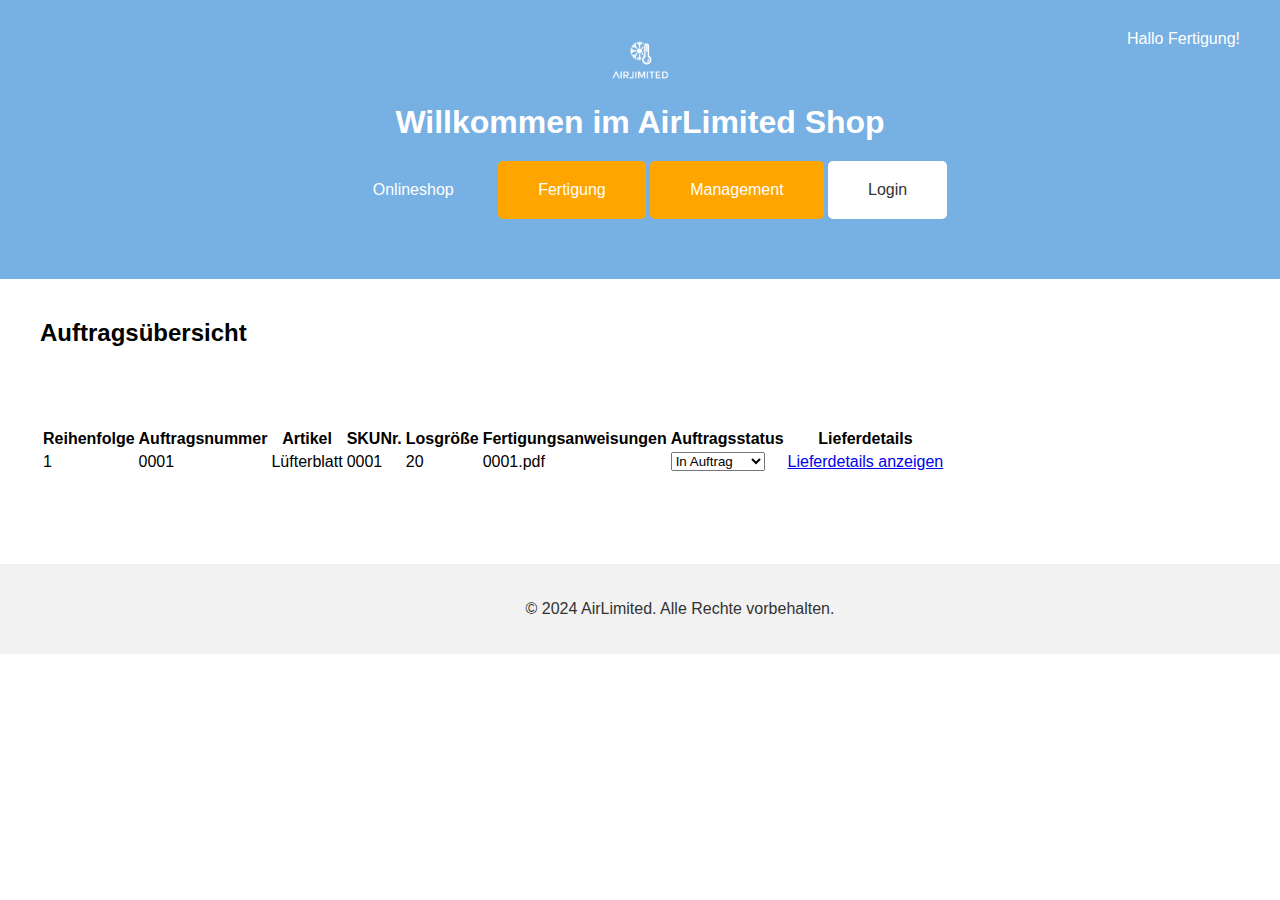
==== fertigung.html @ 10bf9061 "Add files via upload" ====
<!DOCTYPE html>
<html lang="de">
<head>
    <meta charset="UTF-8">
    <meta name="viewport" content="width=device-width, initial-scale=1.0">
    <title>AirLimited - Fertigung</title>
    <link rel="stylesheet" href="styles.css">
</head>
<body>
   <header>
        <div class="logo">
            <img src="logo.png" alt="AirLimited Logo"> <!-- Hier dein Logo einfügen -->
        </div>
        <h1>Willkommen im AirLimited Shop</h1>
        <nav>
            <button onclick="window.location.href='index.html'">Onlineshop</button>
            <button onclick="window.location.href='fertigung.html'" class="fertigung-btn">Fertigung</button>
            <button onclick="window.location.href='management.html'" class="management-btn">Management</button>
            <button onclick="window.location.href='login.html'" class="login-btn">Login</button>
        </nav>
        <div class="account-buttons">
            <button onclick="window.location.href='fertigung.html'">Hallo Fertigung!</button>
        </div>
    </header>

<h2>Auftragsübersicht</h2>

<main>

    <table>
        <thead>
            <tr>
                <th>Reihenfolge</th>
                <th>Auftragsnummer</th>
                <th>Artikel</th>
                <th>SKUNr.</th>
                <th>Losgröße</th>
                <th>Fertigungsanweisungen</th>
                <th>Auftragsstatus</th>
                <th>Lieferdetails</th>
            </tr>
        </thead>
        <tbody>
            <tr>
                <td>1</td>
                <td>0001</td>
                <td>Lüfterblatt</td>
                <td>0001</td>
                <td>20</td>
                <td>0001.pdf</td>
                <td>
                    <select>
                        <option value="In Auftrag">In Auftrag</option>
                        <option value="In Fertigung">In Fertigung</option>
                        <option value="Fertig">Fertig</option>
                    </select>
                </td>
                <td><a href="lieferdetails.html">Lieferdetails anzeigen</a></td>
            </tr>
        </tbody>
    </table>
</main>

<footer>
    <p>&copy; 2024 AirLimited. Alle Rechte vorbehalten.</p>
</footer>
</body>
</html>
---- styles.css ----
/* CSS-Stile */
body {
    font-family: Arial, sans-serif;
    margin: 0;
    padding: 0;
}

header {
    background-color: #77B0E3; /* Blau */
    color: white;
    padding: 40px; 
    display: flex;
    flex-direction: column;
    align-items: center;
}

header h1 {
    margin: 0;
    margin-top: 20px; /* Abstand zu den Buttons */
}

h2 {
	margin: 40px;
}
	
.logo img {
    height: 40px; /* Höhe des Logos anpassen */
}

nav {
    margin-top: 20px; /* Abstand zwischen Header-Titel und Navigation */
}

nav button {
    margin-bottom: 20px; /* Abstand zwischen den Buttons */
    background-color: #77B0E3; /* Blau */
    border: none;
    color: white;
    padding: 20px 40px; /* Verdoppelter Seitenabstand */
    text-align: center;
    text-decoration: none;
    display: inline-block;
    font-size: 16px;
    cursor: pointer;
    border-radius: 5px;
}

nav button:hover {
    background-color: #5d91c9; /* Dunkleres Blau bei Hover */
}

.onlineshop-btn {
    background-color: #3a638e; /* Dunklerer Blauton */
}

.onlineshop-btn:hover {
    background-color: #274665; /* Noch dunkleres Blau bei Hover */
}

.login-btn {
    background-color: white; /* Weiß */
    color: #333; /* Dunklerer Grauton */
}

.login-btn:hover {
    background-color: #f2f2f2; /* Helleres Weiß bei Hover */
}

.management-btn,
.fertigung-btn {
    background-color: #FFA500; /* Orange */
}

.management-btn:hover,
.fertigung-btn:hover {
    background-color: #cc8400; /* Dunkleres Orange bei Hover */
}

.account-buttons {
    position: absolute;
    top: 20px;
    right: 20px;
}

.account-buttons button {
    background-color: #77B0E3; /* Blau */
    border: none;
    color: white;
    padding: 10px 20px;
    text-align: center;
    text-decoration: none;
    font-size: 16px;
    cursor: pointer;
    border-radius: 5px;
}

.account-buttons button:hover {
    background-color: #5d91c9; /* Dunkleres Blau bei Hover */
}

main {
    padding: 40px; /* Verdoppelter Seitenabstand */
    display: flex;
}

.product-nav {
    width: 25%; /* Breite der Produkt-Navigation */
    padding-right: 40px; /* Abstand zwischen Produkt-Navigation und Hauptinhalt */
    margin-right: 40px; /* Zusätzlicher Abstand rechts */
}

.product-nav h2 {
    margin-bottom: 20px; 
}

.product-nav form {
    margin-bottom: 40px;
}

.product-nav label {
    display: block;
    margin-bottom: 10px;
}

.product-nav input[type="number"],
.product-nav select {
    width: 100%;
    padding: 16px; 
    border: 1px solid #ccc;
    border-radius: 5px;
    margin-bottom: 20px;
}

.product-nav button {
    width: 100%;
    background-color: #FFA500; /* Orange */
    border: none;
    color: white;
    padding: 20px 40px;
    text-align: center;
    text-decoration: none;
    display: inline-block;
    font-size: 16px;
    cursor: pointer;
    border-radius: 5px;
}

.product-nav button:hover {
    background-color: #cc8400; /* Dunkleres Orange bei Hover */
}

.product-nav a {
    text-decoration: none;
    color: #333; /* Dunklerer Grauton */
    font-size: 16px;
}

.product-nav a:hover {
    color: #777; /* Dunklerer Grauton bei Hover */
}

.product-content {
    flex: 1; /* Flexibles Wachstum des Hauptinhalts */
    margin-bottom: 100px;
    overflow-y: auto; /* Scrollen ermöglichen */
}

.product {
    display: flex;
    border: 1px solid #ccc;
    margin-bottom: 40px; /* Verdoppelter Abstand */
    padding: 20px; /* Verdoppelter Seitenabstand */
}

.product a {
    text-decoration: none;
    color: #333; /* Dunklerer Grauton */
}

.product .product-image img {
    max-width: 150px; /* Maximale Breite des Bildes */
    max-height: 150px; /* Maximale Höhe des Bildes */
    width: auto; /* Automatische Breite beibehalten */
    height: auto; /* Automatische Höhe beibehalten */
}

.product-details {
    flex: 1; /* Flexibles Wachstum */
}

.product-details .price {
    color: #77B0E3; /* Blau */
    text-align: right; /* Text rechtsbündig ausrichten */
}

footer {
    background-color: #f2f2f2; /* Hellerer Grauton */
    color: #333; /* Dunklerer Grauton */
    padding: 20px 40px; /* Seitenabstand */
    position: relative;
    bottom: 0;
    width: 100%;
    text-align: center;
    margin-top: 50px;
}

.main {
    display: flex;
}

.product-image {
    margin-right: 20px;
}

.order-form {
    flex: 1;
}

.order-form h2 {
    margin-top: 0;
}

.product-details-container table {
    border-collapse: collapse; /* Zusammenführen der Zellenrahmen */
    width: 100%; /* Volle Breite der Tabelle */
}

.product-details-container td {
    padding: 10px; /* Innenabstand der Zellen */
    border: 1px solid #ccc; /* Rahmen um jede Zelle */
}

.product-details-container td:first-child {
    font-weight: bold; /* Erste Spalte fett formatieren */
}

 .checkout-button {
            margin-left: 300px;
        }
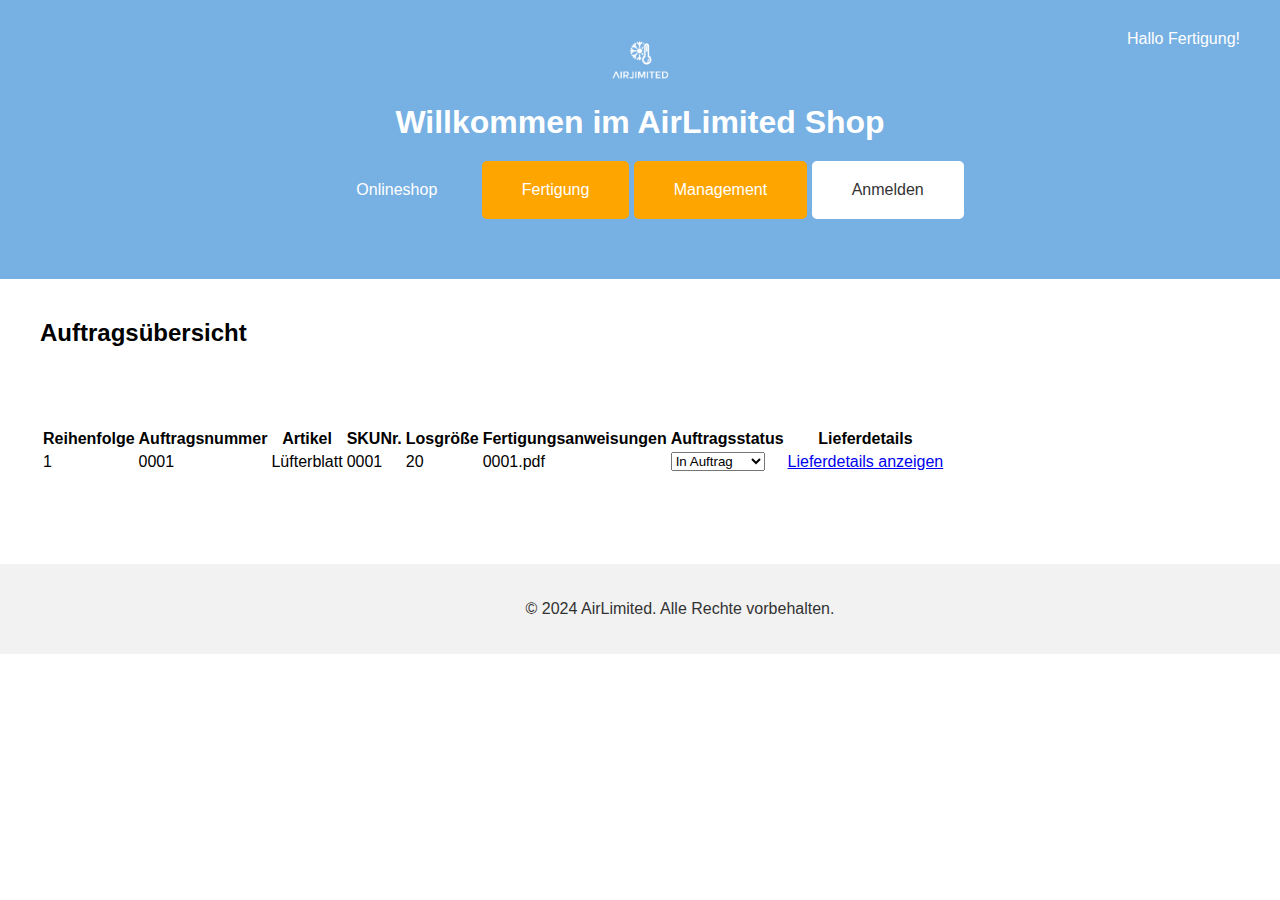
==== commit e46cf374: "Anmeldung anzeigen, Bestellen mit Anmeldung" ====
--- a/fertigung.html
+++ b/fertigung.html
@@ -13,10 +13,10 @@
         </div>
         <h1>Willkommen im AirLimited Shop</h1>
         <nav>
-            <button onclick="window.location.href='index.html'">Onlineshop</button>
+            <button onclick="window.location.href='index.php'">Onlineshop</button>
             <button onclick="window.location.href='fertigung.html'" class="fertigung-btn">Fertigung</button>
             <button onclick="window.location.href='management.html'" class="management-btn">Management</button>
-            <button onclick="window.location.href='login.html'" class="login-btn">Login</button>
+            <button onclick="window.location.href='login.php'" class="login-btn">Anmelden</button>
         </nav>
         <div class="account-buttons">
             <button onclick="window.location.href='fertigung.html'">Hallo Fertigung!</button>
--- a/styles.css
+++ b/styles.css
@@ -94,6 +94,19 @@
     border-radius: 5px;
 }
 
+.meine-logindaten {
+    position: absolute;
+    top: 20px;
+    left: 20px;
+}
+
+.meine-logindaten p {
+    color: white;
+    text-align: left;
+    text-decoration: none;
+    font-size: 16px;
+}
+
 .account-buttons button:hover {
     background-color: #5d91c9; /* Dunkleres Blau bei Hover */
 }
